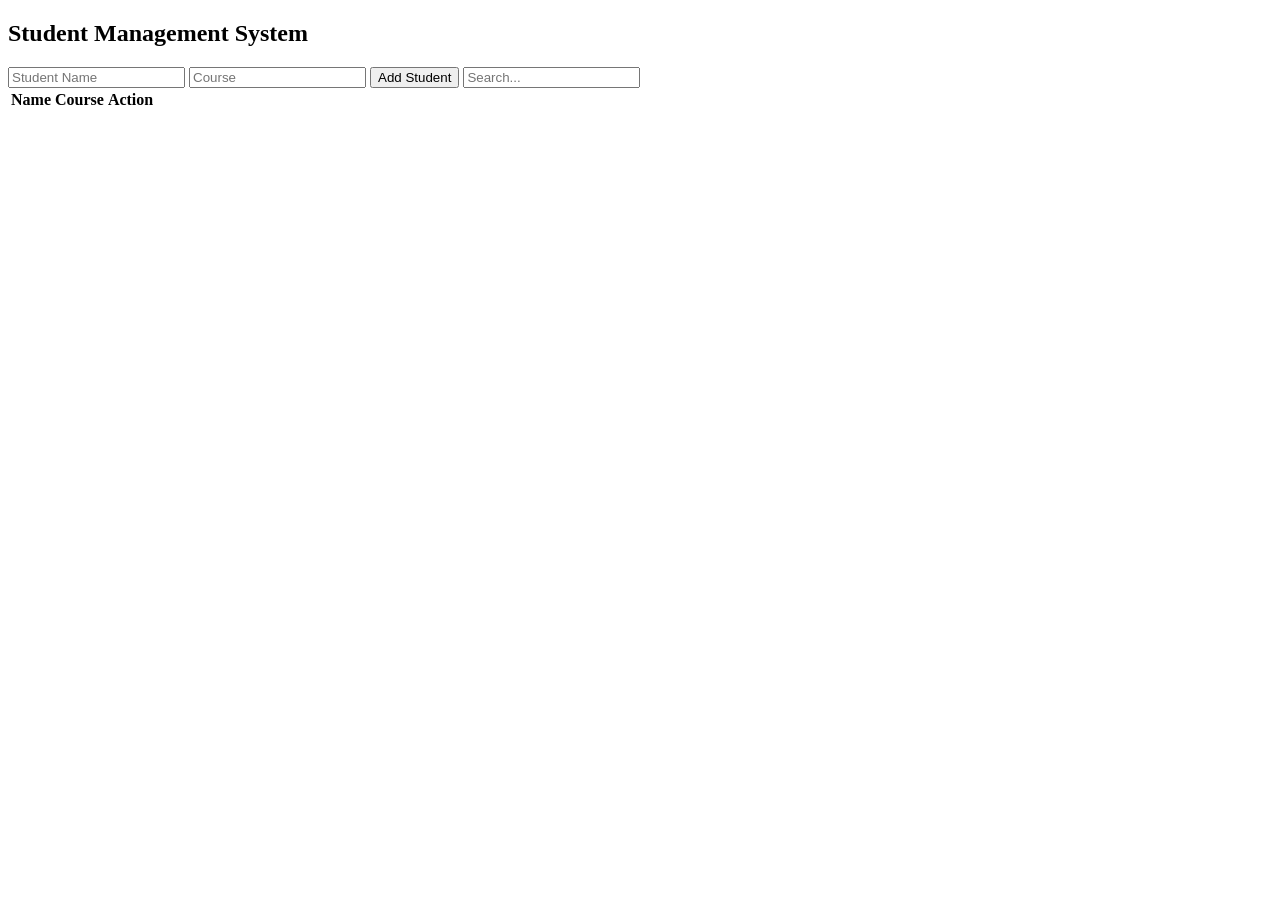
==== Task 5/index.html @ 27b19de9 "Add initial HTML structure for Student Management System" ====
<!DOCTYPE html>
<html lang="en">
<head>
<meta charset="UTF-8">
<meta name="viewport" content="width=device-width, initial-scale=1.0">
<title>Student Management System</title>
<link rel="stylesheet" href="style.css">
</head>
<body>

<div class="container">

<h2>Student Management System</h2>

<input type="text" id="name" placeholder="Student Name">
<input type="text" id="course" placeholder="Course">

<button onclick="addStudent()">Add Student</button>

<input type="text" id="search" placeholder="Search..." onkeyup="searchStudent()">

<table>
<thead>
<tr>
<th>Name</th>
<th>Course</th>
<th>Action</th>
</tr>
</thead>

<tbody id="studentList"></tbody>

</table>

</div>

<script src="script.js"></script>

</body>
</html>
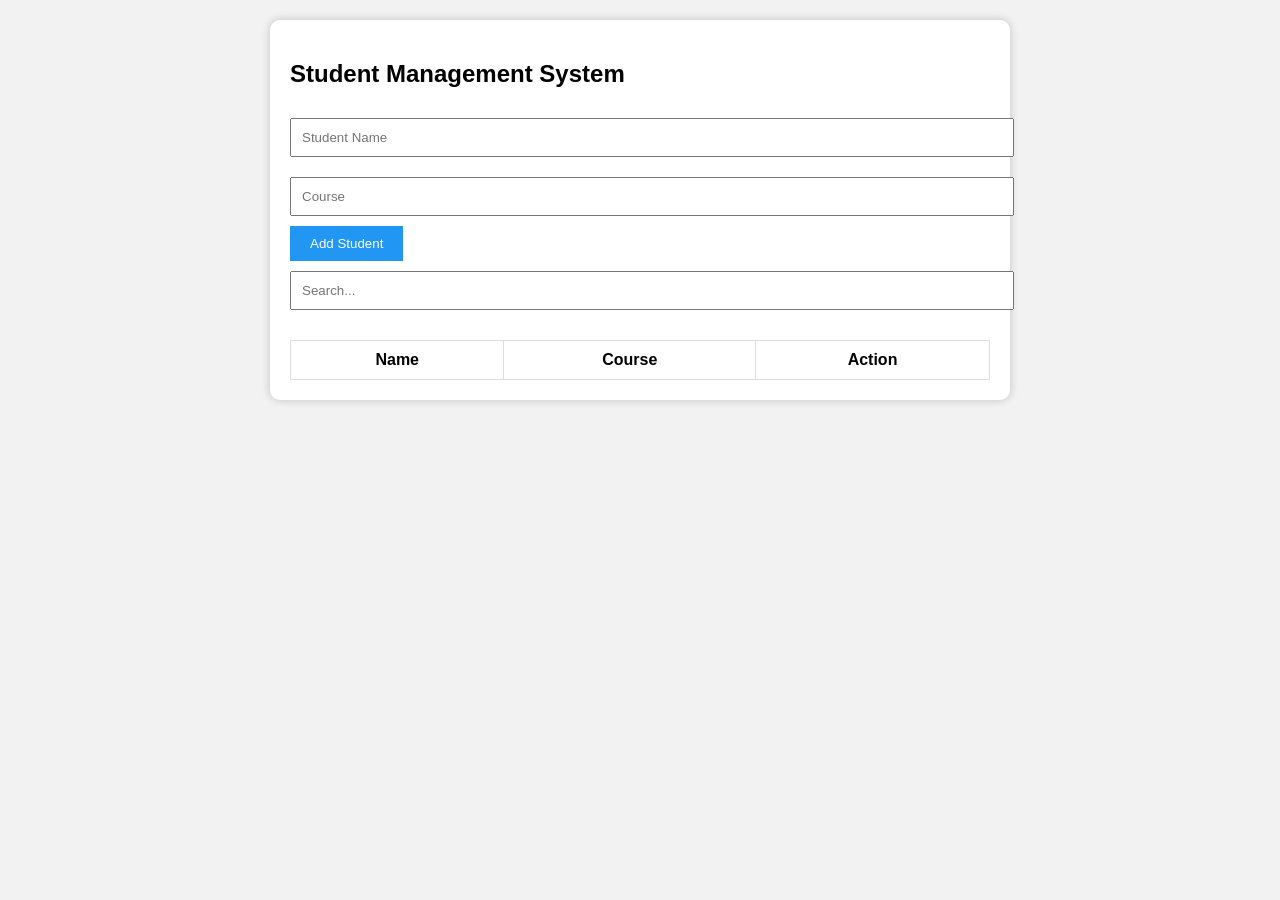
==== commit 35226f4f: "Add files via upload" ====
--- a/Task 5/index.html
+++ b/Task 5/index.html
@@ -1,40 +1,40 @@
-<!DOCTYPE html>
-<html lang="en">
-<head>
-<meta charset="UTF-8">
-<meta name="viewport" content="width=device-width, initial-scale=1.0">
-<title>Student Management System</title>
-<link rel="stylesheet" href="style.css">
-</head>
-<body>
-
-<div class="container">
-
-<h2>Student Management System</h2>
-
-<input type="text" id="name" placeholder="Student Name">
-<input type="text" id="course" placeholder="Course">
-
-<button onclick="addStudent()">Add Student</button>
-
-<input type="text" id="search" placeholder="Search..." onkeyup="searchStudent()">
-
-<table>
-<thead>
-<tr>
-<th>Name</th>
-<th>Course</th>
-<th>Action</th>
-</tr>
-</thead>
-
-<tbody id="studentList"></tbody>
-
-</table>
-
-</div>
-
-<script src="script.js"></script>
-
-</body>
-</html>
+<!DOCTYPE html>
+<html lang="en">
+<head>
+<meta charset="UTF-8">
+<meta name="viewport" content="width=device-width, initial-scale=1.0">
+<title>Student Management System</title>
+<link rel="stylesheet" href="style.css">
+</head>
+<body>
+
+<div class="container">
+
+<h2>Student Management System</h2>
+
+<input type="text" id="name" placeholder="Student Name">
+<input type="text" id="course" placeholder="Course">
+
+<button onclick="addStudent()">Add Student</button>
+
+<input type="text" id="search" placeholder="Search..." onkeyup="searchStudent()">
+
+<table>
+<thead>
+<tr>
+<th>Name</th>
+<th>Course</th>
+<th>Action</th>
+</tr>
+</thead>
+
+<tbody id="studentList"></tbody>
+
+</table>
+
+</div>
+
+<script src="script.js"></script>
+
+</body>
+</html>
--- a/Task 5/style.css
+++ b/Task 5/style.css
@@ -0,0 +1,54 @@
+body{
+font-family:Arial;
+background:#f2f2f2;
+margin:0;
+padding:20px;
+}
+
+.container{
+max-width:700px;
+margin:auto;
+background:white;
+padding:20px;
+border-radius:10px;
+box-shadow:0 0 10px rgba(0,0,0,.2);
+}
+
+input{
+width:100%;
+padding:10px;
+margin:10px 0;
+}
+
+button{
+padding:10px 20px;
+background:#2196F3;
+color:white;
+border:none;
+cursor:pointer;
+}
+
+table{
+width:100%;
+margin-top:20px;
+border-collapse:collapse;
+}
+
+table,th,td{
+border:1px solid #ddd;
+}
+
+th,td{
+padding:10px;
+text-align:center;
+}
+
+button:hover{
+background:#0b7dda;
+}
+
+@media(max-width:600px){
+table{
+font-size:14px;
+}
+}
